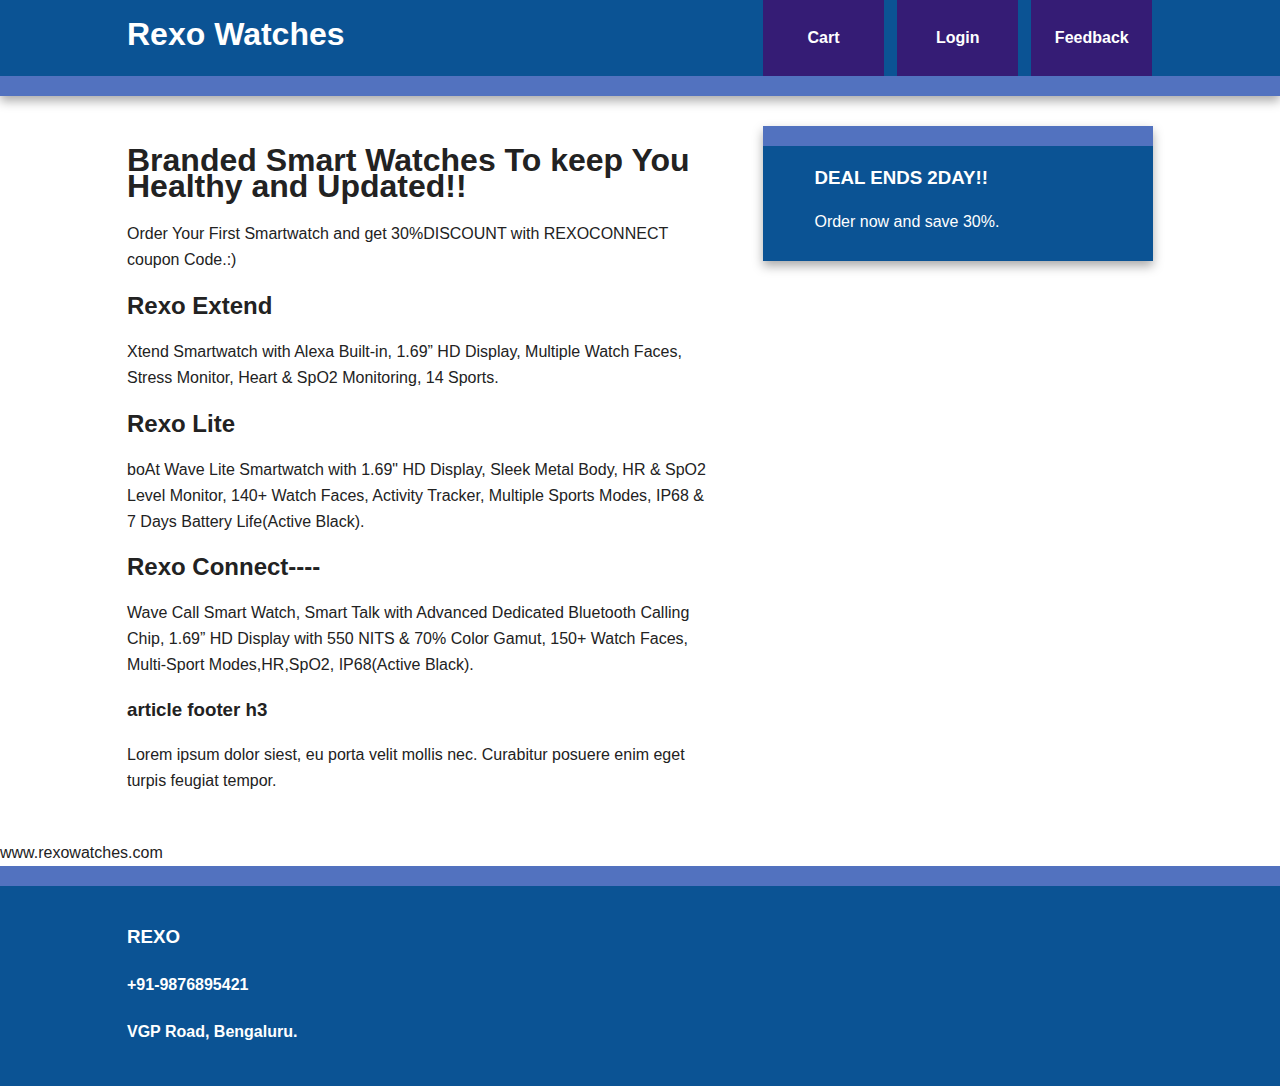
==== Flask_Project1/templates/index.html @ 831e0a3a "Smart Watch Page" ====
<!doctype html>
<html class="no-js" lang="">
    <head>
        <meta charset="utf-8">
        <meta http-equiv="X-UA-Compatible" content="IE=edge,chrome=1">
        <title></title>
        <meta name="description" content="">
        <meta name="viewport" content="width=device-width, initial-scale=1">

        <link rel="stylesheet" href="../static/css/normalize.min.css">
        <link rel="stylesheet" href="../static/css/main.css">

        <script src="js/vendor/modernizr-2.8.3-respond-1.4.2.min.js"></script>
    </head>
    <body>

        <div class="header-container">
            <header class="wrapper clearfix">
                <h1 class="title">Rexo Watches</h1>
                <nav>
                    <ul>
                        <li><a href="#">Cart</a></li>
                        <li><a href="#">Login</a></li>
                        <li><a href="{{ url_for('feedback') }}">Feedback</a></li>
                    </ul>
                </nav>
            </header>
        </div>

        <div class="main-container">
            <div class="main wrapper clearfix">

                <article>
                    <header>
                        <h1>Branded Smart Watches To keep You Healthy and Updated!!</h1>
                        <p>Order Your First Smartwatch and get 30%DISCOUNT with REXOCONNECT coupon Code.:)</p>
                    </header>
                    <section>
                        <h2>Rexo Extend</h2>
                        <p>Xtend Smartwatch with Alexa Built-in, 1.69” HD Display, Multiple Watch Faces, Stress Monitor, Heart & SpO2 Monitoring, 14 Sports.</p>
                    </section>
                    <section>
                        <h2>Rexo Lite</h2>
                        <p>boAt Wave Lite Smartwatch with 1.69" HD Display, Sleek Metal Body, HR & SpO2 Level Monitor, 140+ Watch Faces, Activity Tracker, Multiple Sports Modes, IP68 & 7 Days Battery Life(Active Black).</p>
                    </section>
                    <section>
                        <h2>Rexo Connect----</h2>
                        <p>Wave Call Smart Watch, Smart Talk with Advanced Dedicated Bluetooth Calling Chip, 1.69” HD Display with 550 NITS & 70% Color Gamut, 150+ Watch Faces, Multi-Sport Modes,HR,SpO2, IP68(Active Black).</p>
                    </section>
                    <footer>
                        <h3>article footer h3</h3>
                        <p>Lorem ipsum dolor siest, eu porta velit mollis nec. Curabitur posuere enim eget turpis feugiat tempor.</p>
                    </footer>
                </article>

                <aside>
                    <h3>DEAL ENDS 2DAY!!</h3>
                    <p>Order now and save 30%.</p>
                </aside>

            </div> <!-- #main -->
            www.rexowatches.com
        </div> <!-- #main-container -->

        <div class="footer-container">
            <footer class="wrapper">
                <h3>REXO</h3>
                <h4>+91-9876895421</h4>
                <h4>VGP Road, Bengaluru.</h4>
            </footer>
        </div>

        <script src="//ajax.googleapis.com/ajax/libs/jquery/1.11.2/jquery.min.js"></script>
        <script>window.jQuery || document.write('<script src="js/vendor/jquery-1.11.2.min.js"><\/script>')</script>

        <script src="js/main.js"></script>
    </body>
</html>
---- Flask_Project1/static/css/main.css ----
/*! HTML5 Boilerplate v5.0 | MIT License | http://h5bp.com/ */

html {
    color: #222;
    font-size: 1em;
    line-height: 1.4;
}

::-moz-selection {
    background: #b3d4fc;
    text-shadow: none;
}

::selection {
    background: #b3d4fc;
    text-shadow: none;
}

hr {
    display: block;
    height: 1px;
    border: 0;
    border-top: 1px solid #ccc;
    margin: 1em 0;
    padding: 0;
}

audio,
canvas,
iframe,
img,
svg,
video {
    vertical-align: middle;
}

fieldset {
    border: 0;
    margin: 0;
    padding: 0;
}

textarea {
    resize: vertical;
}

.browserupgrade {
    margin: 0.2em 0;
    background: #ccc;
    color: #000;
    padding: 0.2em 0;
}


/* ===== Initializr Styles ==================================================
   Author: Jonathan Verrecchia - verekia.com/initializr/responsive-template
   ========================================================================== */

body {
    font: 16px/26px Helvetica, Helvetica Neue, Arial;
}

.wrapper {
    width: 90%;
    margin: 0 5%;
}

/* ===================
    ALL: Orange Theme
   =================== */

.header-container {
    border-bottom: 20px solid #5272bf;
}

.footer-container,
.main aside {
    border-top: 20px solid #5272bf;
}

.header-container,
.footer-container,
.main aside {
    background: #0b5394;
}

.title {
    color: white;
}

/* ==============
    MOBILE: Menu
   ============== */

nav ul {
    margin: 0;
    padding: 0;
    list-style-type: none;
}

nav a {
    display: block;
    margin-bottom: 1 0px;
    padding: 15px 0;

    text-align: center;
    text-decoration: none;
    font-weight: bold;

    color: white;
    background: #351c75;
}

nav a:hover,
nav a:visited {
    color: white;
}

nav a:hover {
    text-decoration: underline;
}

/* ==============
    MOBILE: Main
   ============== */

.main {
    padding: 30px 0;
}

.main article h1 {
    font-size: 2em;
}

.main aside {
    color: white;
    padding: 0px 5% 10px;
}

.footer-container footer {
    color: white;
    padding: 20px 0;
}

/* ===============
    ALL: IE Fixes
   =============== */

.ie7 .title {
    padding-top: 20px;
}

/* ==========================================================================
   Author's custom styles
   ========================================================================== */















/* ==========================================================================
   Media Queries
   ========================================================================== */

@media only screen and (min-width: 480px) {

/* ====================
    INTERMEDIATE: Menu
   ==================== */

    nav a {
        float: left;
        width: 27%;
        margin: 0 1.7%;
        padding: 25px 2%;
        margin-bottom: 0;
    }

    nav li:first-child a {
        margin-left: 0;
    }

    nav li:last-child a {
        margin-right: 0;
    }

/* ========================
    INTERMEDIATE: IE Fixes
   ======================== */

    nav ul li {
        display: inline;
    }

    .oldie nav a {
        margin: 0 0.7%;
    }
}

@media only screen and (min-width: 768px) {

/* ====================
    WIDE: CSS3 Effects
   ==================== */

    .header-container,
    .main aside {
        -webkit-box-shadow: 0 5px 10px #aaa;
           -moz-box-shadow: 0 5px 10px #aaa;
                box-shadow: 0 5px 10px #aaa;
    }

/* ============
    WIDE: Menu
   ============ */

    .title {
        float: left;
    }

    nav {
        float: right;
        width: 38%;
    }

/* ============
    WIDE: Main
   ============ */

    .main article {
        float: left;
        width: 57%;
    }

    .main aside {
        float: right;
        width: 28%;
    }
}

@media only screen and (min-width: 1140px) {

/* ===============
    Maximal Width
   =============== */

    .wrapper {
        width: 1026px; /* 1140px - 10% for margins */
        margin: 0 auto;
    }
}

/* ==========================================================================
   Helper classes
   ========================================================================== */

.hidden {
    display: none !important;
    visibility: hidden;
}

.visuallyhidden {
    border: 0;
    clip: rect(0 0 0 0);
    height: 1px;
    margin: -1px;
    overflow: hidden;
    padding: 0;
    position: absolute;
    width: 1px;
}

.visuallyhidden.focusable:active,
.visuallyhidden.focusable:focus {
    clip: auto;
    height: auto;
    margin: 0;
    overflow: visible;
    position: static;
    width: auto;
}

.invisible {
    visibility: hidden;
}

.clearfix:before,
.clearfix:after {
    content: " ";
    display: table;
}

.clearfix:after {
    clear: both;
}

.clearfix {
    *zoom: 1;
}

/* ==========================================================================
   Print styles
   ========================================================================== */

@media print {
    *,
    *:before,
    *:after {
        background: transparent !important;
        color: #000 !important;
        box-shadow: none !important;
        text-shadow: none !important;
    }

    a,
    a:visited {
        text-decoration: underline;
    }

    a[href]:after {
        content: " (" attr(href) ")";
    }

    abbr[title]:after {
        content: " (" attr(title) ")";
    }

    a[href^="#"]:after,
    a[href^="javascript:"]:after {
        content: "";
    }

    pre,
    blockquote {
        border: 1px solid #999;
        page-break-inside: avoid;
    }

    thead {
        display: table-header-group;
    }

    tr,
    img {
        page-break-inside: avoid;
    }

    img {
        max-width: 100% !important;
    }

    p,
    h2,
    h3 {
        orphans: 3;
        widows: 3;
    }

    h2,
    h3 {
        page-break-after: avoid;
    }
}
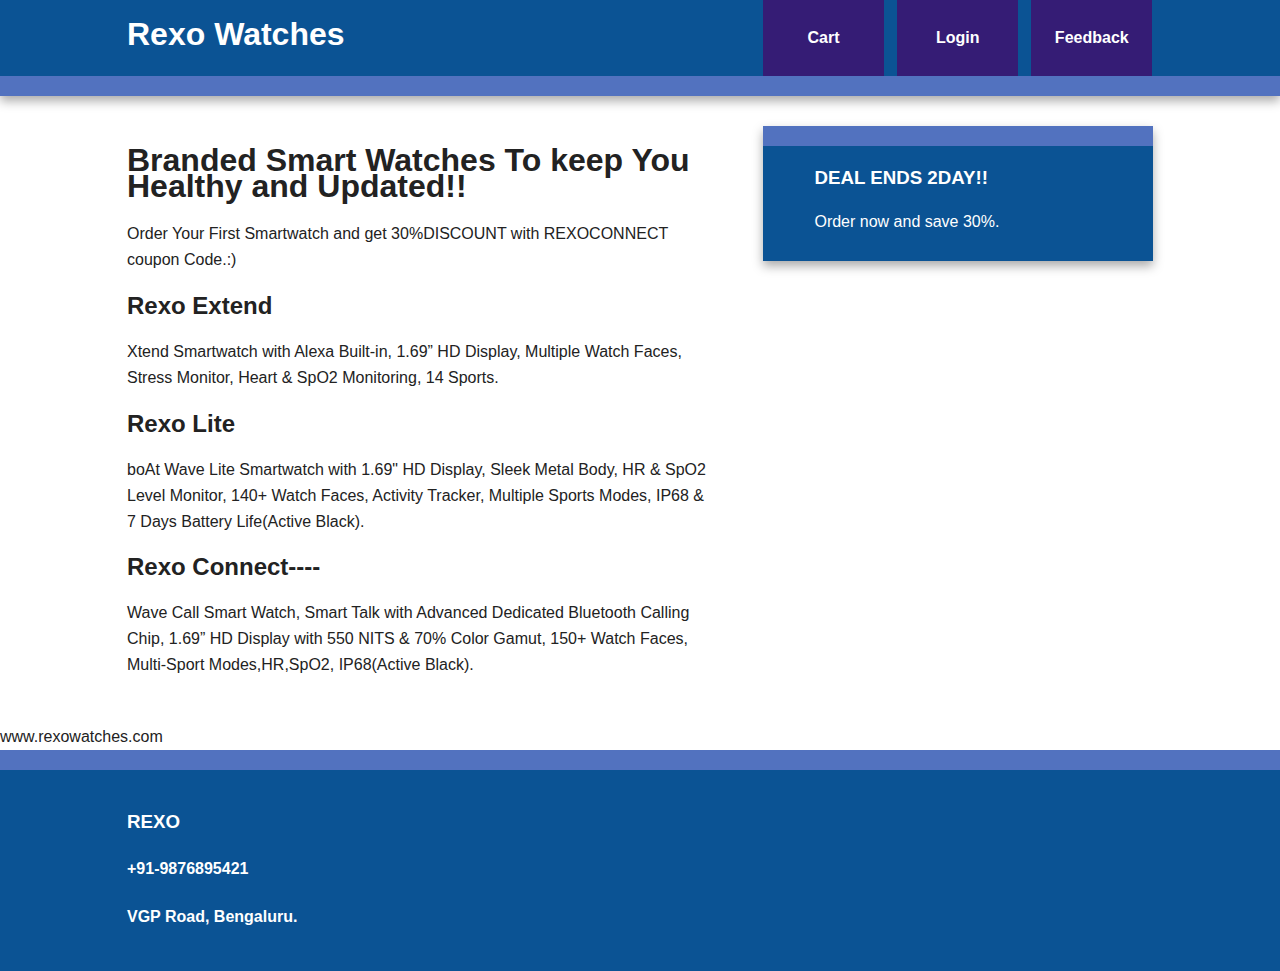
==== commit 6582f5ab: "Update index.html" ====
--- a/Flask_Project1/templates/index.html
+++ b/Flask_Project1/templates/index.html
@@ -47,10 +47,6 @@
                         <h2>Rexo Connect----</h2>
                         <p>Wave Call Smart Watch, Smart Talk with Advanced Dedicated Bluetooth Calling Chip, 1.69” HD Display with 550 NITS & 70% Color Gamut, 150+ Watch Faces, Multi-Sport Modes,HR,SpO2, IP68(Active Black).</p>
                     </section>
-                    <footer>
-                        <h3>article footer h3</h3>
-                        <p>Lorem ipsum dolor siest, eu porta velit mollis nec. Curabitur posuere enim eget turpis feugiat tempor.</p>
-                    </footer>
                 </article>
 
                 <aside>
